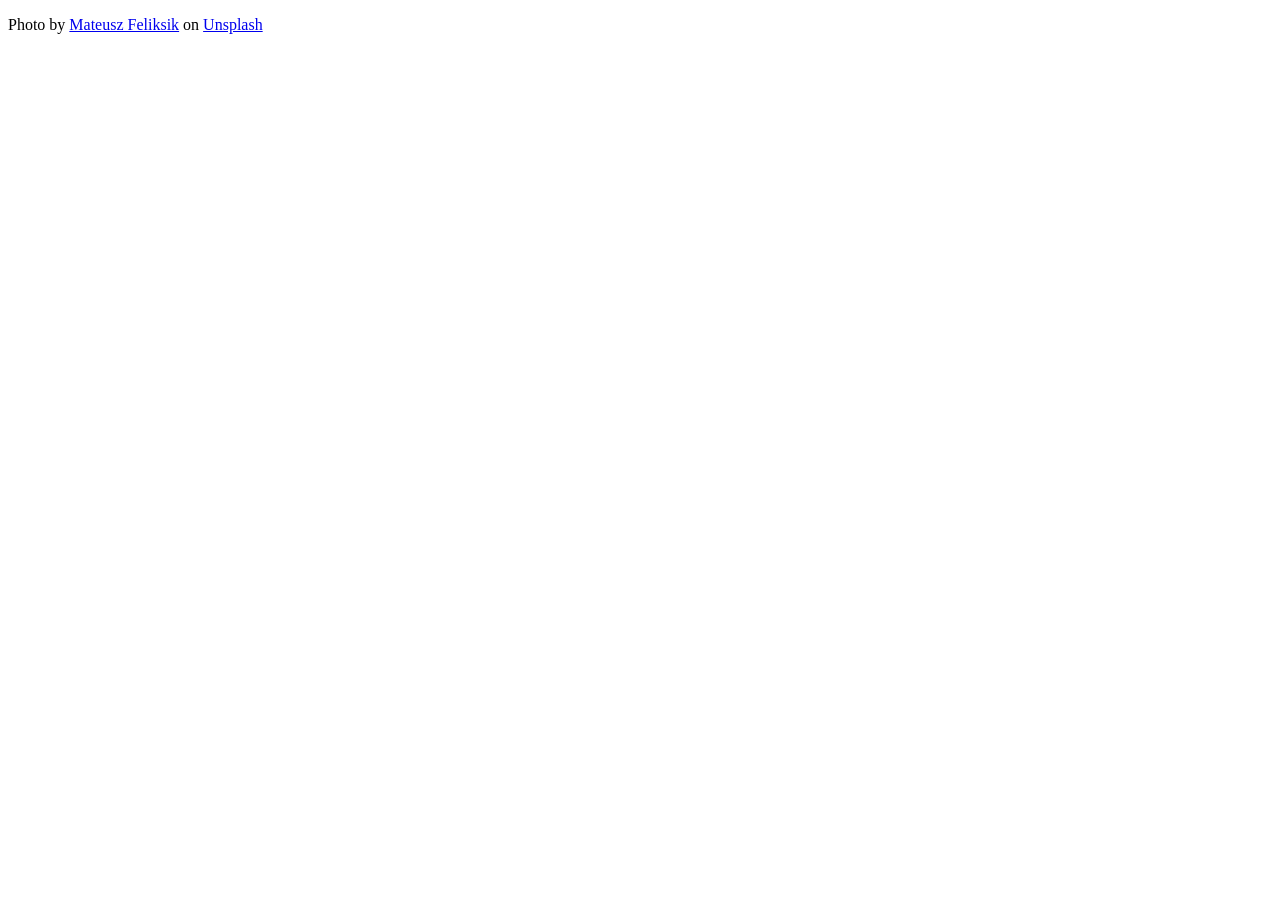
==== recipes/hotdogs.html @ 250bfa00 "Add Recipe images & Base HTMLs Images for three recipes, and base files for the hotdog and sushi pag" ====
<!DOCTYPE html>
<html lang="en">
<head>
    <meta charset="UTF-8">
    <meta name="viewport" content="width=device-width, initial-scale=1.0">
    <title>Document</title>
</head>
<body>
    <p>Photo by <a href="https://unsplash.com/@mateusz_feliksik?utm_source=unsplash&utm_medium=referral&utm_content=creditCopyText">Mateusz Feliksik</a> on <a href="https://unsplash.com/photos/hotdog-sandwich-on-white-ceramic-plate-w96PYF0Uwjs?utm_source=unsplash&utm_medium=referral&utm_content=creditCopyText">Unsplash</a></p>
</body>
</html>
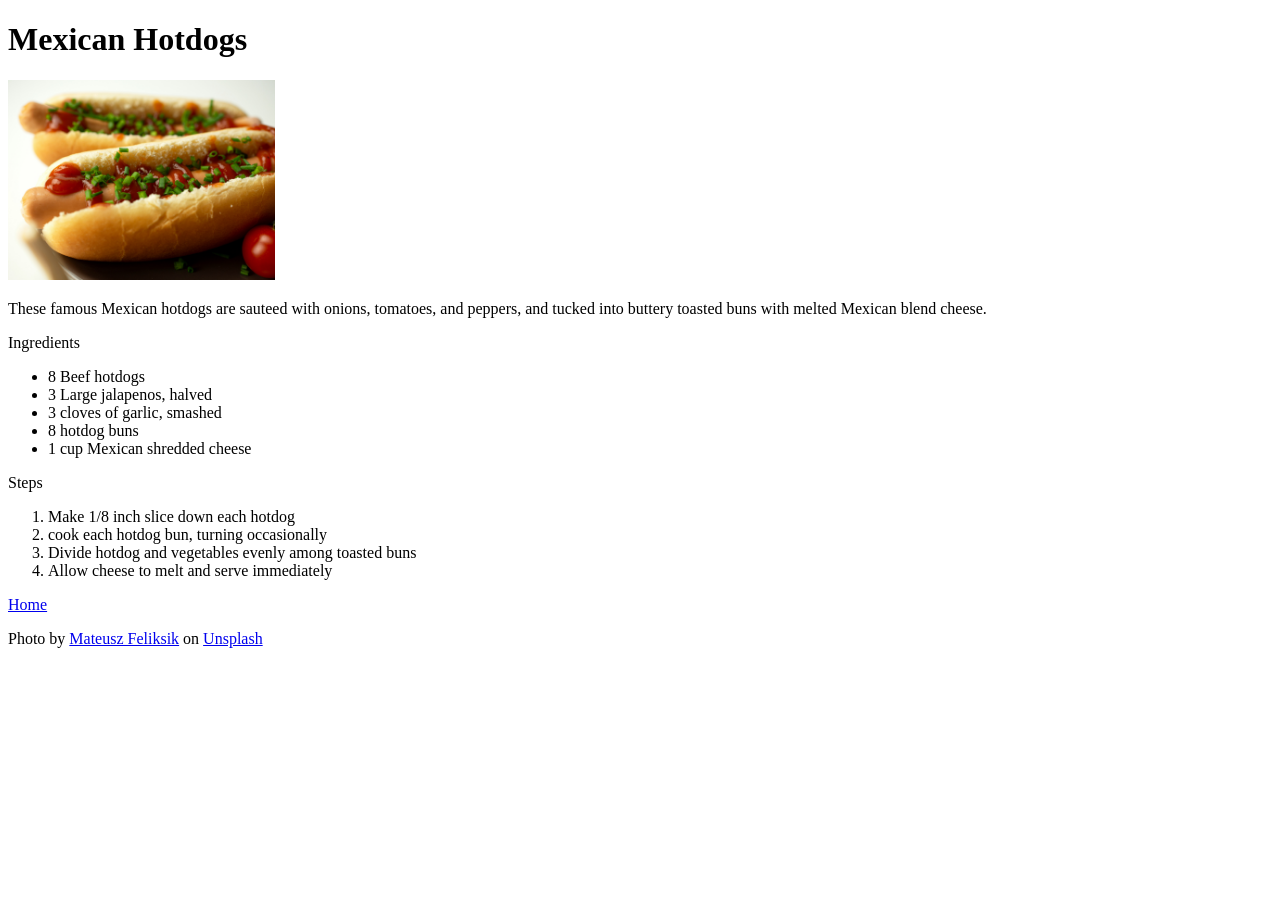
==== commit 3a3c9597: "Add Sushi,Pizza and Sushi recipes Added recipes to the pages, and implemented images into them." ====
--- a/recipes/hotdogs.html
+++ b/recipes/hotdogs.html
@@ -3,9 +3,29 @@
 <head>
     <meta charset="UTF-8">
     <meta name="viewport" content="width=device-width, initial-scale=1.0">
-    <title>Document</title>
+    <title>Mexican Hotdogs</title>
 </head>
 <body>
+    <h1>Mexican Hotdogs</h1>
+    <img src="../img/hotdogs.jpg" alt="Hotdog with toppins" height="200">
+    <p>These famous Mexican hotdogs are sauteed with onions, tomatoes, and peppers, and tucked into buttery toasted buns with melted Mexican blend cheese. </p>
+    <p>Ingredients</p>
+    <ul>
+        <li>8 Beef hotdogs</li>
+        <li>3 Large jalapenos, halved</li>
+        <li>3 cloves of garlic, smashed</li>
+        <li>8 hotdog buns</li>
+        <li>1 cup Mexican shredded cheese</li>
+    </ul>
+    <p>Steps</p>
+    <ol>
+        <li>Make 1/8 inch slice down each hotdog</li>
+        <li>cook each hotdog bun, turning occasionally</li>
+        <li>Divide hotdog and vegetables evenly among toasted buns</li>
+        <li>Allow cheese to melt and serve immediately</li>
+    </ol>
+
+    <a href="../index.html">Home</a>
     <p>Photo by <a href="https://unsplash.com/@mateusz_feliksik?utm_source=unsplash&utm_medium=referral&utm_content=creditCopyText">Mateusz Feliksik</a> on <a href="https://unsplash.com/photos/hotdog-sandwich-on-white-ceramic-plate-w96PYF0Uwjs?utm_source=unsplash&utm_medium=referral&utm_content=creditCopyText">Unsplash</a></p>
 </body>
 </html>
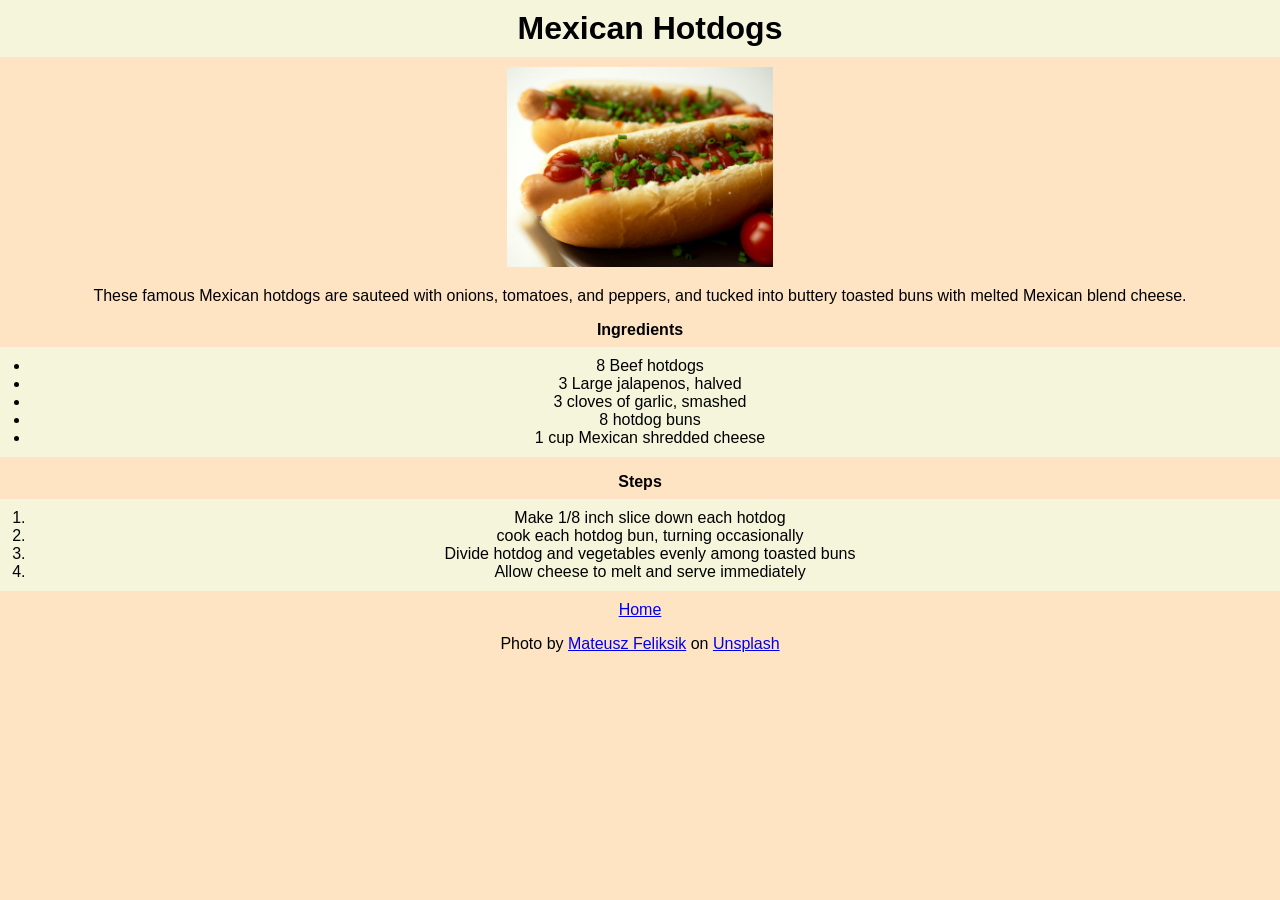
==== commit 8f344505: "Add CSS styles" ====
--- a/recipes/hotdogs.html
+++ b/recipes/hotdogs.html
@@ -4,12 +4,13 @@
     <meta charset="UTF-8">
     <meta name="viewport" content="width=device-width, initial-scale=1.0">
     <title>Mexican Hotdogs</title>
+    <link rel="stylesheet" href="../styles.css">
 </head>
 <body>
     <h1>Mexican Hotdogs</h1>
     <img src="../img/hotdogs.jpg" alt="Hotdog with toppins" height="200">
     <p>These famous Mexican hotdogs are sauteed with onions, tomatoes, and peppers, and tucked into buttery toasted buns with melted Mexican blend cheese. </p>
-    <p>Ingredients</p>
+    <p class="sub-title">Ingredients</p>
     <ul>
         <li>8 Beef hotdogs</li>
         <li>3 Large jalapenos, halved</li>
@@ -17,7 +18,7 @@
         <li>8 hotdog buns</li>
         <li>1 cup Mexican shredded cheese</li>
     </ul>
-    <p>Steps</p>
+    <p class="sub-title">Steps</p>
     <ol>
         <li>Make 1/8 inch slice down each hotdog</li>
         <li>cook each hotdog bun, turning occasionally</li>
--- a/styles.css
+++ b/styles.css
@@ -0,0 +1,30 @@
+*{
+    font-family: Impact, Haettenschweiler, 'Arial Narrow Bold', sans-serif;
+    background-color: bisque;
+    text-align: center;
+}
+.sub-title{
+    font-weight: bold;
+}
+ol,ul,h1{
+    background-color: beige;
+    margin: -8px;
+    padding: 10px;
+    padding-left: 30px;
+    margin-bottom: 10px;
+
+    
+}
+
+
+li{
+    background-color: inherit; 
+    
+  
+}
+a{
+    display:inline-block;
+    background-color: inherit;
+    
+    
+}
